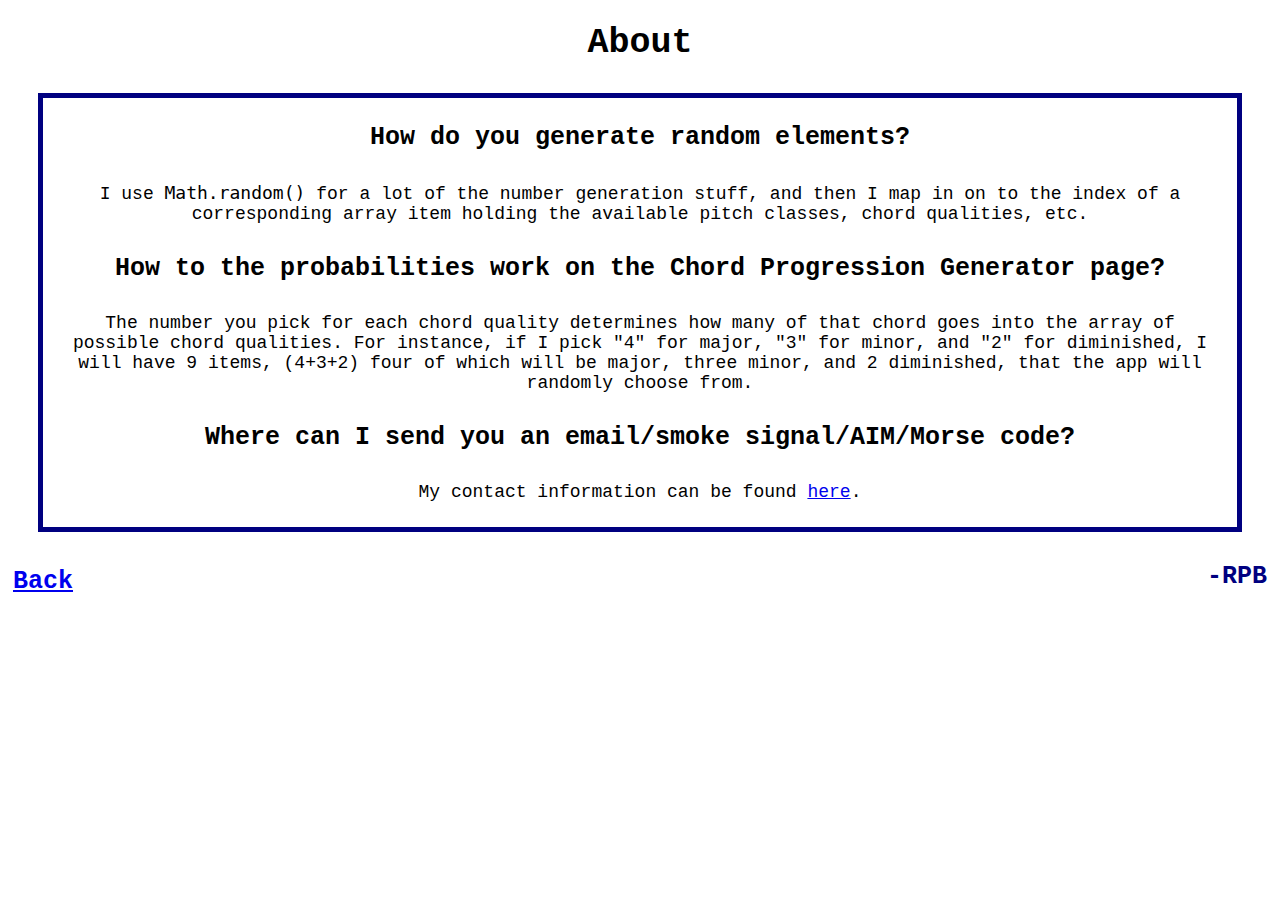
==== about.html @ 1e72b02f "added target _blank to profile link" ====
<!DOCTYPE html>
<html lang="en">
<head>
    <meta charset="UTF-8">
    <meta http-equiv="X-UA-Compatible" content="IE=edge">
    <meta name="viewport" content="width=device-width, initial-scale=1.0">
    <title>About</title>
    <link rel="icon" href="./assets/R-favicon.png">
    <link rel="stylesheet" href="./assets/style.css">
</head>
<body>
    <h1>About</h1>
    <div class="boxen">
        <p class="question">How do you generate random elements?</p>
        <br>
        <p class="answer">I use <code>Math.random()</code> for a lot of the number generation stuff, and then I map in on to the index of a corresponding array item holding the available pitch classes, chord qualities, etc.</p>
        <p class="question">How to the probabilities work on the Chord Progression Generator page?</p>
        <br>
        <p class="answer">The number you pick for each chord quality determines how many of that chord goes into the array of possible chord qualities.  For instance, if I pick "4" for major, "3" for minor, and "2" for diminished, I will have 9 items, (4+3+2) four of which will be major, three minor, and 2 diminished, that the app will randomly choose from.  </p>
        <p class="question">Where can I send you an email/smoke signal/AIM/Morse code?</p>
        <br>
        <p class="answer">My contact information can be found <a href="https://ryanpburnett.github.io/contact.html" target="_blank">here</a>.</p>
    </div>
    <div class="back">
        <a href="./index.html">Back</a>
    </div>
    <div id="sig">-RPB</div>
</body>
</html>
---- assets/style.css ----
body {
    animation-name: bgAnimate;
    animation-duration: 600s;
    animation-iteration-count: infinite;
}

@keyframes bgAnimate {
    0% {background-color: rgb(130, 200, 130);}
    17% {background-color: rgb(100, 90, 200);}
    33% {background-color: rgb(200, 10, 200);}
    50% {background-color: rgb(200, 10, 10);}
    67% {background-color: rgb(200, 10, 200);}
    84% {background-color: rgb(100, 90, 200);}
    100% {background-color: rgb(130, 200, 130);}
}

h1, h2 {
    font-family: Courier, monospace;
    font-size: 35px; 
    text-align: center;
}

.headspace {
    margin-top: 100px;
}

.index {
    font-family: Courier, monospace;
    font-size: 50px;
}

.boxen {
    border: 5px solid navy;
}

.boxen, .buttonbox {
    text-align: center;
    justify-content: center;
    margin: 30px;
    padding: 10px;
    overflow: auto;
}

.input-question, .question {
    font-family: Courier, monospace;
    font-size: 25px; 
}

.question {
    font-weight: bold;
}

.probabilityText, .answer {
    font-family: Courier, monospace;
    font-size: 18px; 
}

.generated-text {
    color: black;
    height: 333px;
    align-items: center;
}

p {
    font-size: 48px;
    display: inline-block;
    padding-left: 15px;
    padding-right: 15px;
    margin-top: 15px;
    margin-bottom: 15px;
}

.button {
    margin: 20px;
    border-radius: 10px;
    background-color: rgb(150, 200, 215);
    height: 40px;
    width: 150px;
    cursor: pointer;
}

.button:hover {
    background-color: rgb(150, 200, 235);
}

.button:active {
    background-color: rgb(150, 200, 255);
}

.button:focus {
    outline: 0px;
}

.back {
    margin: 5px;
    font-family: Courier, monospace;
    font-size: 25px;
    font-weight: bold;
    color: navy;
    float: left;
}

#sig {
    margin: 5px;
    font-family: Courier, monospace;
    font-size: 25px;
    font-weight: bold;
    color: navy;
    text-align: right;
}

@media screen and (max-width: 400px) {
    p {
        font-size: 15px;
    }

    .probabilityText {
        width: 50%;
    }
}

@media screen and (min-width: 400px) {
    p {
        font-size: 15px;
    }

    .probabilityText {
        width: 50%;
    }
}

@media screen and (min-width: 600px) {
    p {
        font-size: 25px;
    }

    .probabilityText {
        width: 50%;
    }
}

@media screen and (min-width: 768px) {
    p {
        font-size: 30px;
    }
}

@media screen and (min-width: 992px) {
    p {
        font-size: 35px;
    }
}

@media screen and (min-width: 1200px) {
    p {
        font-size: 45px;
    }
}
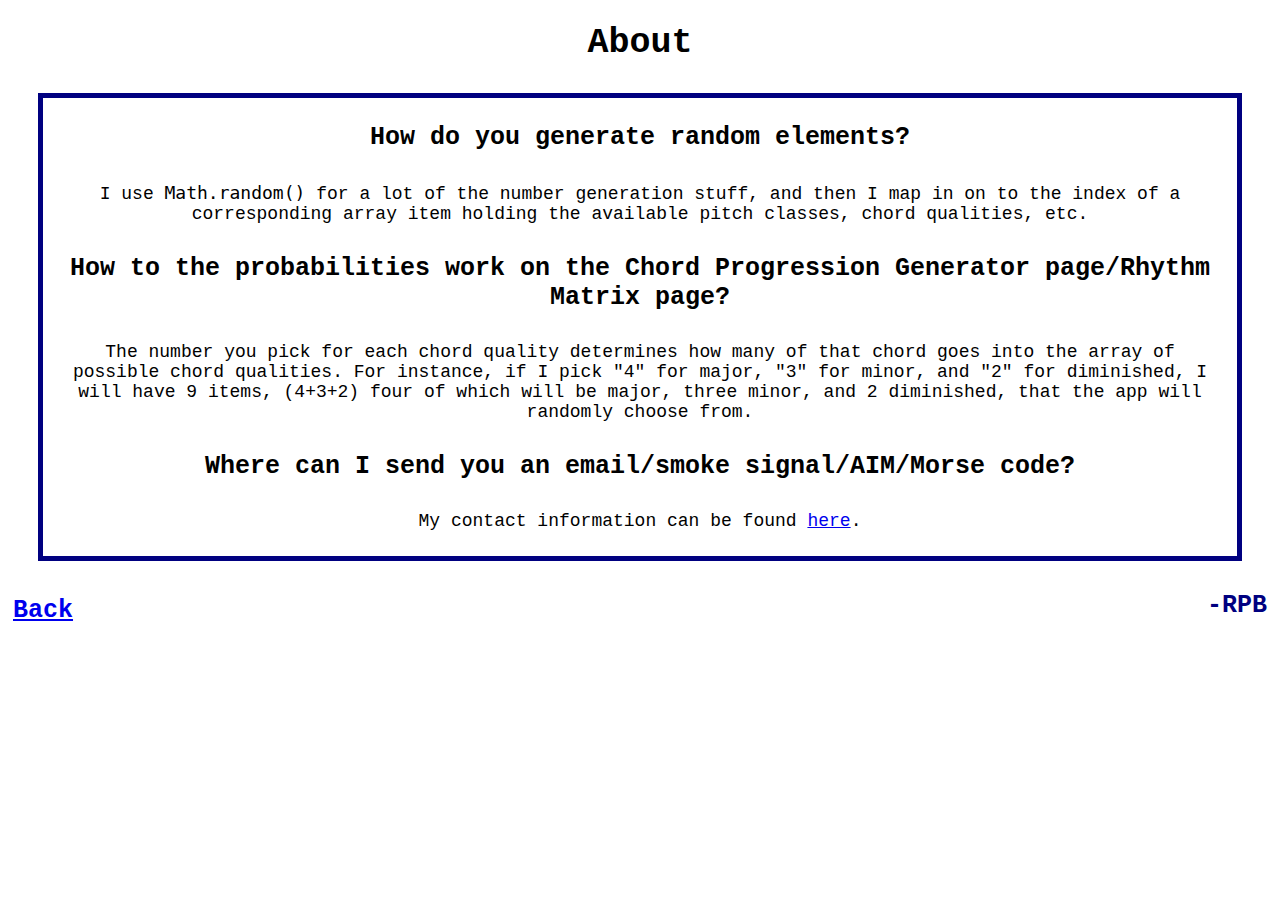
==== commit 587b7fb7: "added to about page" ====
--- a/about.html
+++ b/about.html
@@ -14,7 +14,7 @@
         <p class="question">How do you generate random elements?</p>
         <br>
         <p class="answer">I use <code>Math.random()</code> for a lot of the number generation stuff, and then I map in on to the index of a corresponding array item holding the available pitch classes, chord qualities, etc.</p>
-        <p class="question">How to the probabilities work on the Chord Progression Generator page?</p>
+        <p class="question">How to the probabilities work on the Chord Progression Generator page/Rhythm Matrix page?</p>
         <br>
         <p class="answer">The number you pick for each chord quality determines how many of that chord goes into the array of possible chord qualities.  For instance, if I pick "4" for major, "3" for minor, and "2" for diminished, I will have 9 items, (4+3+2) four of which will be major, three minor, and 2 diminished, that the app will randomly choose from.  </p>
         <p class="question">Where can I send you an email/smoke signal/AIM/Morse code?</p>
--- a/assets/style.css
+++ b/assets/style.css
@@ -59,6 +59,14 @@
     color: black;
     height: 333px;
     align-items: center;
+}
+
+.hide {
+    display: none;
+}
+
+.show {
+    display: block;
 }
 
 p {
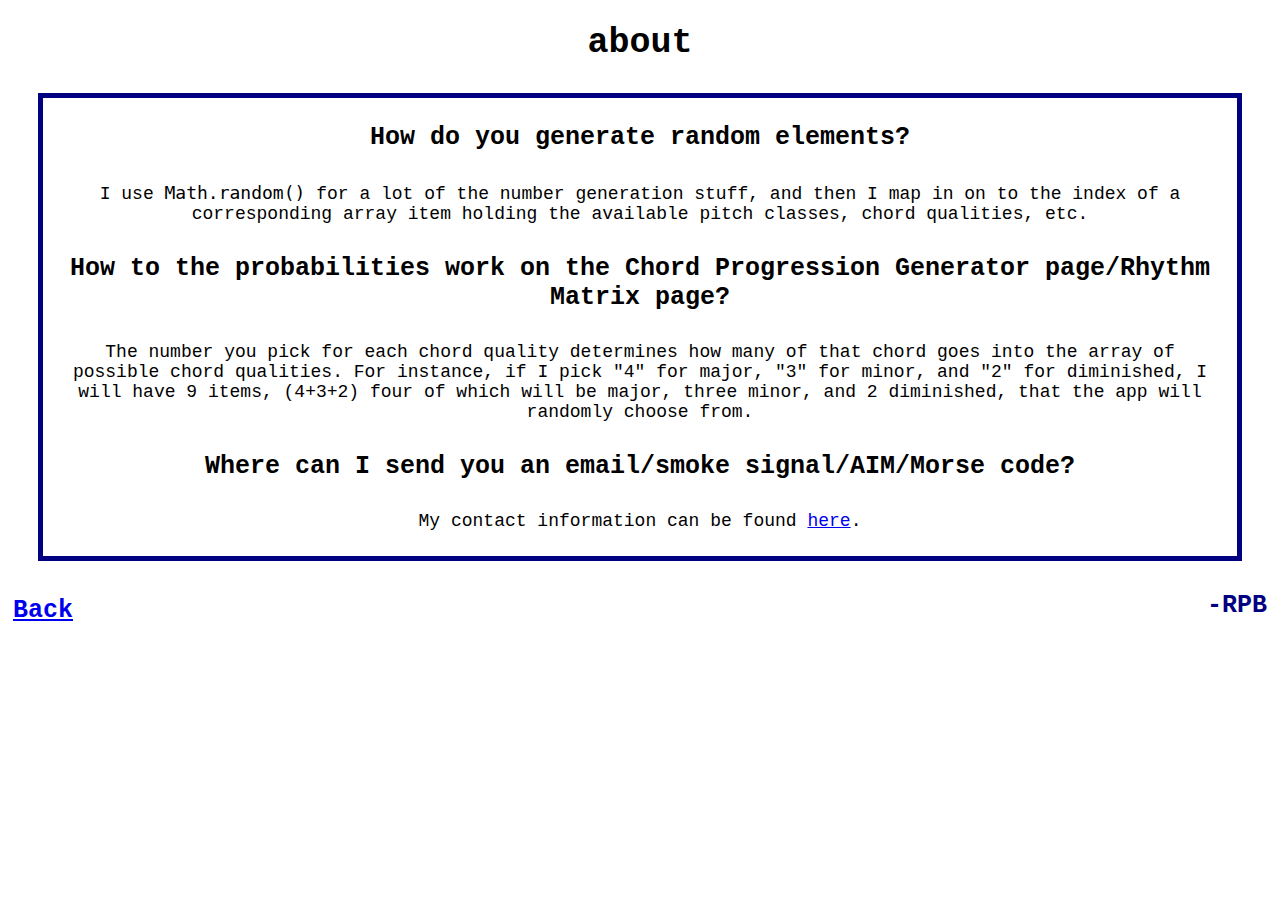
==== commit d7f8ca4f: "fixed about page" ====
--- a/about.html
+++ b/about.html
@@ -9,7 +9,7 @@
     <link rel="stylesheet" href="./assets/style.css">
 </head>
 <body>
-    <h1>About</h1>
+    <h1>about</h1>
     <div class="boxen">
         <p class="question">How do you generate random elements?</p>
         <br>
--- a/assets/style.css
+++ b/assets/style.css
@@ -41,7 +41,7 @@
     overflow: auto;
 }
 
-.input-question, .question {
+.inputQuestion, .question {
     font-family: Courier, monospace;
     font-size: 25px; 
 }
@@ -55,7 +55,7 @@
     font-size: 18px; 
 }
 
-.generated-text {
+.generatedText {
     color: black;
     height: 333px;
     align-items: center;
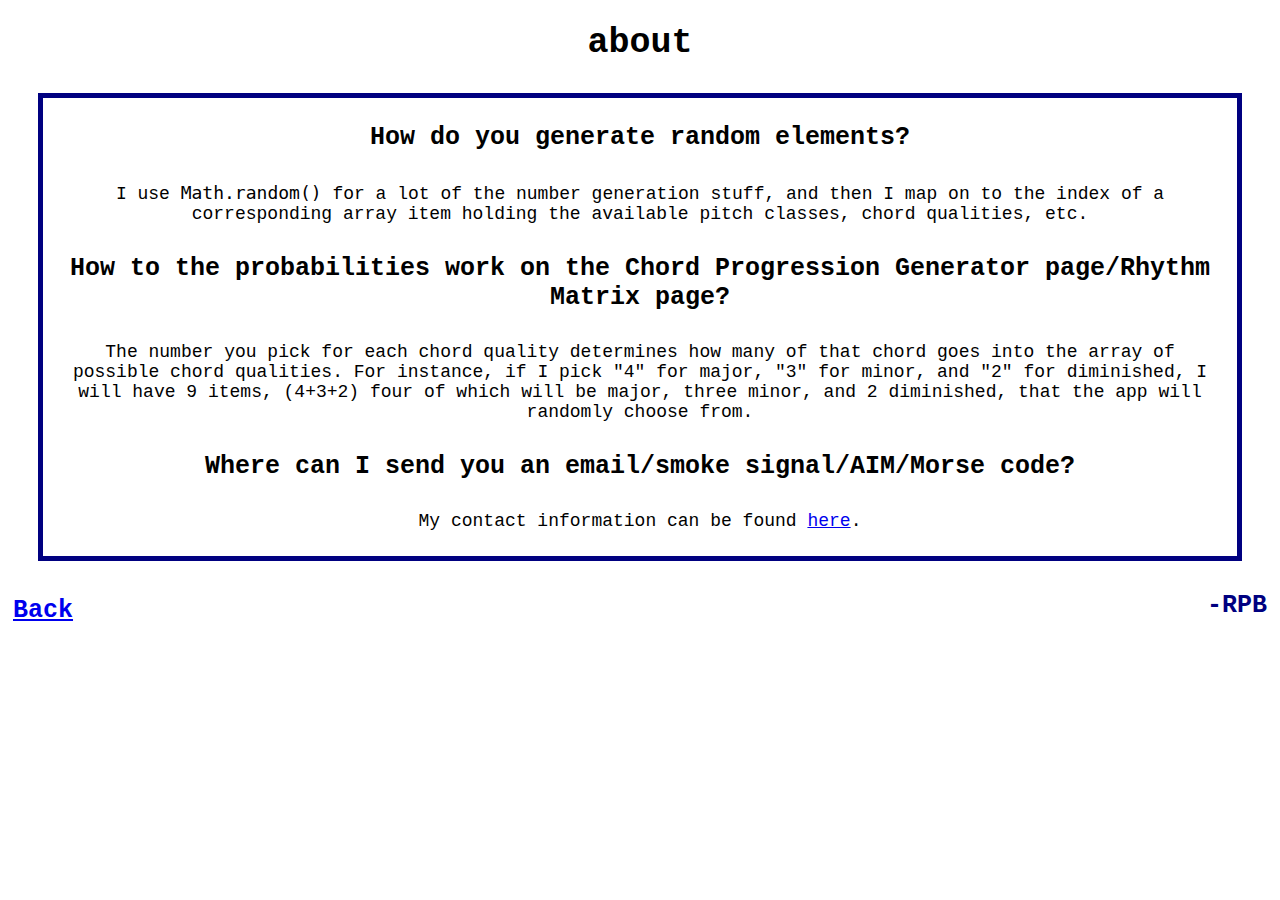
==== commit 303cfda3: "spellcheck" ====
--- a/about.html
+++ b/about.html
@@ -13,7 +13,7 @@
     <div class="boxen">
         <p class="question">How do you generate random elements?</p>
         <br>
-        <p class="answer">I use <code>Math.random()</code> for a lot of the number generation stuff, and then I map in on to the index of a corresponding array item holding the available pitch classes, chord qualities, etc.</p>
+        <p class="answer">I use <code>Math.random()</code> for a lot of the number generation stuff, and then I map on to the index of a corresponding array item holding the available pitch classes, chord qualities, etc.</p>
         <p class="question">How to the probabilities work on the Chord Progression Generator page/Rhythm Matrix page?</p>
         <br>
         <p class="answer">The number you pick for each chord quality determines how many of that chord goes into the array of possible chord qualities.  For instance, if I pick "4" for major, "3" for minor, and "2" for diminished, I will have 9 items, (4+3+2) four of which will be major, three minor, and 2 diminished, that the app will randomly choose from.  </p>
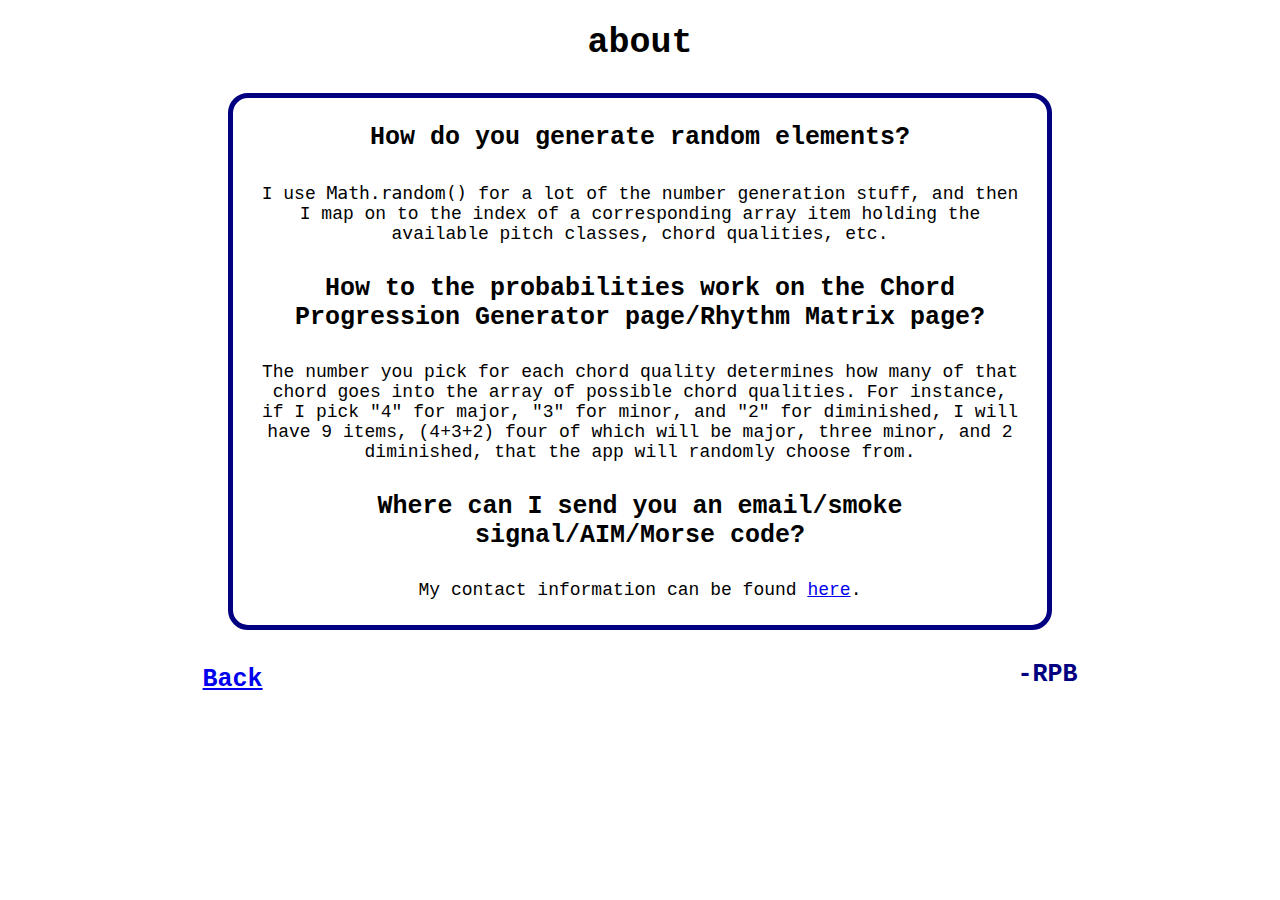
==== commit c9907375: "new css added to all pages" ====
--- a/about.html
+++ b/about.html
@@ -9,21 +9,23 @@
     <link rel="stylesheet" href="./assets/style.css">
 </head>
 <body>
-    <h1>about</h1>
-    <div class="boxen">
-        <p class="question">How do you generate random elements?</p>
-        <br>
-        <p class="answer">I use <code>Math.random()</code> for a lot of the number generation stuff, and then I map on to the index of a corresponding array item holding the available pitch classes, chord qualities, etc.</p>
-        <p class="question">How to the probabilities work on the Chord Progression Generator page/Rhythm Matrix page?</p>
-        <br>
-        <p class="answer">The number you pick for each chord quality determines how many of that chord goes into the array of possible chord qualities.  For instance, if I pick "4" for major, "3" for minor, and "2" for diminished, I will have 9 items, (4+3+2) four of which will be major, three minor, and 2 diminished, that the app will randomly choose from.  </p>
-        <p class="question">Where can I send you an email/smoke signal/AIM/Morse code?</p>
-        <br>
-        <p class="answer">My contact information can be found <a href="https://ryanpburnett.github.io/contact.html" target="_blank">here</a>.</p>
+    <div class="center">
+        <h1>about</h1>
+        <div class="boxen">
+            <p class="question">How do you generate random elements?</p>
+            <br>
+            <p class="answer">I use <code>Math.random()</code> for a lot of the number generation stuff, and then I map on to the index of a corresponding array item holding the available pitch classes, chord qualities, etc.</p>
+            <p class="question">How to the probabilities work on the Chord Progression Generator page/Rhythm Matrix page?</p>
+            <br>
+            <p class="answer">The number you pick for each chord quality determines how many of that chord goes into the array of possible chord qualities.  For instance, if I pick "4" for major, "3" for minor, and "2" for diminished, I will have 9 items, (4+3+2) four of which will be major, three minor, and 2 diminished, that the app will randomly choose from.  </p>
+            <p class="question">Where can I send you an email/smoke signal/AIM/Morse code?</p>
+            <br>
+            <p class="answer">My contact information can be found <a href="https://ryanpburnett.github.io/contact.html" target="_blank">here</a>.</p>
+        </div>
+        <div class="back">
+            <a href="./index.html">Back</a>
+        </div>
+        <div id="sig">-RPB</div>
     </div>
-    <div class="back">
-        <a href="./index.html">Back</a>
-    </div>
-    <div id="sig">-RPB</div>
 </body>
 </html>--- a/assets/style.css
+++ b/assets/style.css
@@ -5,13 +5,13 @@
 }
 
 @keyframes bgAnimate {
-    0% {background-color: rgb(130, 200, 130);}
-    17% {background-color: rgb(100, 90, 200);}
-    33% {background-color: rgb(200, 10, 200);}
-    50% {background-color: rgb(200, 10, 10);}
-    67% {background-color: rgb(200, 10, 200);}
-    84% {background-color: rgb(100, 90, 200);}
-    100% {background-color: rgb(130, 200, 130);}
+    0% {background-color: rgb(100, 90, 200);}
+    17% {background-color: rgb(200, 10, 200);}
+    33% {background-color: rgb(200, 10, 10);}
+    50% {background-color: rgb(200, 10, 200);}
+    67% {background-color: rgb(100, 90, 200);}
+    84% {background-color: rgb(130, 200, 130);}
+    100% {background-color: rgb(100, 90, 200);}
 }
 
 h1, h2 {
@@ -24,13 +24,20 @@
     margin-top: 100px;
 }
 
+.center {
+    width: 100%;
+    margin: 0 auto;
+}
+
 .index {
     font-family: Courier, monospace;
     font-size: 50px;
 }
 
 .boxen {
+    margin: auto;
     border: 5px solid navy;
+    border-radius: 20px;
 }
 
 .boxen, .buttonbox {
@@ -99,6 +106,10 @@
     outline: 0px;
 }
 
+.textWrap {
+    word-wrap: break-word;
+}
+
 .back {
     margin: 5px;
     font-family: Courier, monospace;
@@ -115,6 +126,7 @@
     font-weight: bold;
     color: navy;
     text-align: right;
+    margin-bottom: 50px;
 }
 
 @media screen and (max-width: 400px) {
@@ -157,6 +169,9 @@
     p {
         font-size: 35px;
     }
+    .center {
+        width: 70%;
+    }
 }
 
 @media screen and (min-width: 1200px) {
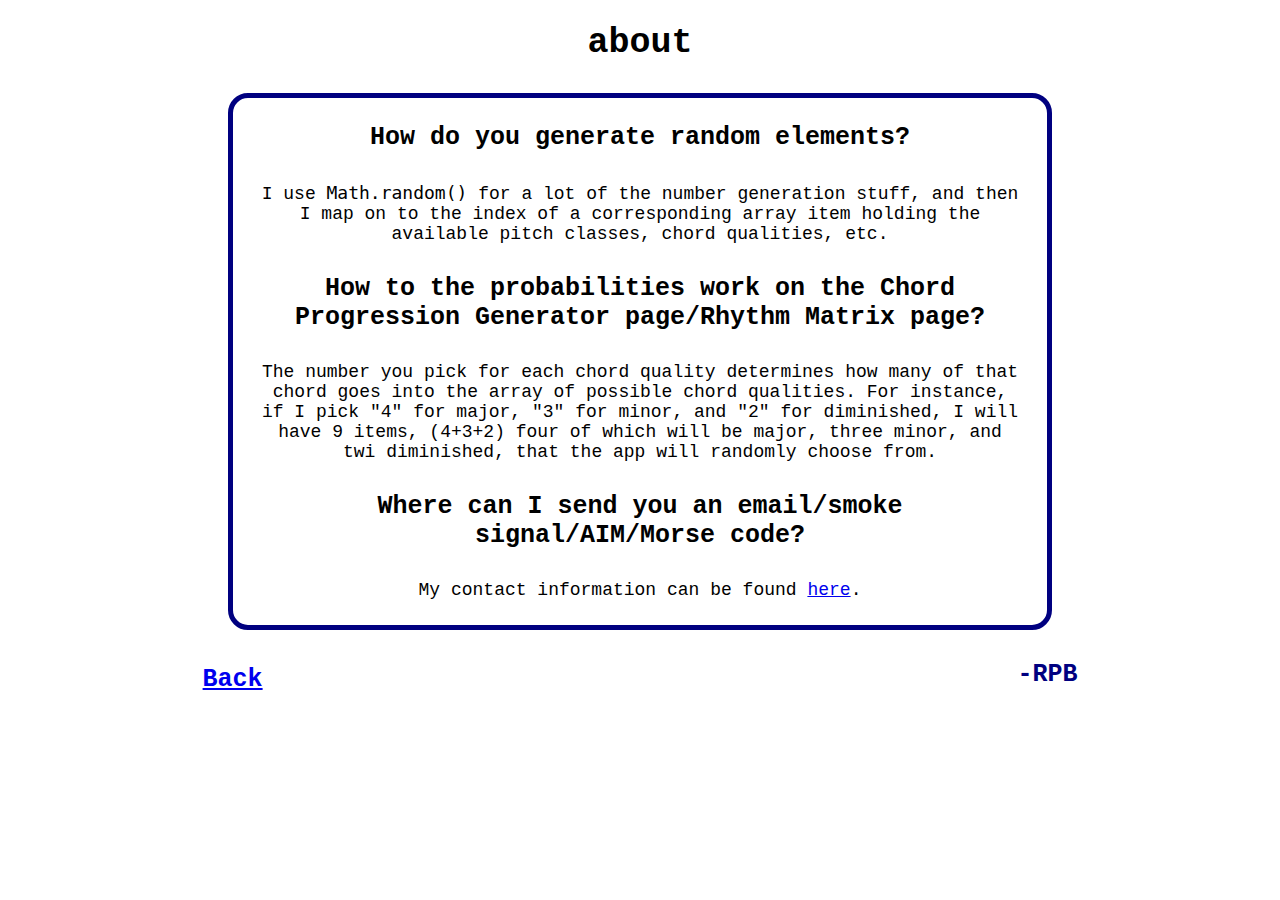
==== commit e241f57e: "fixed about text" ====
--- a/about.html
+++ b/about.html
@@ -5,7 +5,7 @@
     <meta http-equiv="X-UA-Compatible" content="IE=edge">
     <meta name="viewport" content="width=device-width, initial-scale=1.0">
     <title>About</title>
-    <link rel="icon" href="./assets/R-favicon.png">
+    <link rel="icon" href="./assets/R_favicon.png">
     <link rel="stylesheet" href="./assets/style.css">
 </head>
 <body>
@@ -17,7 +17,7 @@
             <p class="answer">I use <code>Math.random()</code> for a lot of the number generation stuff, and then I map on to the index of a corresponding array item holding the available pitch classes, chord qualities, etc.</p>
             <p class="question">How to the probabilities work on the Chord Progression Generator page/Rhythm Matrix page?</p>
             <br>
-            <p class="answer">The number you pick for each chord quality determines how many of that chord goes into the array of possible chord qualities.  For instance, if I pick "4" for major, "3" for minor, and "2" for diminished, I will have 9 items, (4+3+2) four of which will be major, three minor, and 2 diminished, that the app will randomly choose from.  </p>
+            <p class="answer">The number you pick for each chord quality determines how many of that chord goes into the array of possible chord qualities.  For instance, if I pick "4" for major, "3" for minor, and "2" for diminished, I will have 9 items, (4+3+2) four of which will be major, three minor, and twi diminished, that the app will randomly choose from.  </p>
             <p class="question">Where can I send you an email/smoke signal/AIM/Morse code?</p>
             <br>
             <p class="answer">My contact information can be found <a href="https://ryanpburnett.github.io/contact.html" target="_blank">here</a>.</p>
--- a/assets/style.css
+++ b/assets/style.css
@@ -57,6 +57,41 @@
     font-weight: bold;
 }
 
+.slider {
+    -webkit-appearance: none;
+    width: auto;
+    height: 0px;
+    margin-bottom: 15px;
+    margin-top: 15px;
+    background: black;
+    outline: none;
+    border: 3px solid black;
+    border-radius: 8px;
+    }
+    
+    
+    /* for chrome/safari */
+    .slider::-webkit-slider-thumb {
+    -webkit-appearance: none;
+    appearance: none;
+    width: 10px;
+    height: 30px;
+    background: navy;
+    cursor: pointer;
+    border: 5px solid navy;
+    border-radius: 5px;
+    }
+    
+    /* for firefox */
+    .slider::-moz-range-thumb {
+    width: 10px;
+    height: 30px;
+    background: navy;
+    cursor: pointer;
+    border: 5px solid navy;
+    border-radius: 5px;
+}
+
 .probabilityText, .answer {
     font-family: Courier, monospace;
     font-size: 18px; 
@@ -85,6 +120,10 @@
     margin-bottom: 15px;
 }
 
+li {
+    list-style-type: none;
+}
+
 .button {
     margin: 20px;
     border-radius: 10px;
@@ -95,11 +134,15 @@
 }
 
 .button:hover {
+    transition: all 0.2s;
     background-color: rgb(150, 200, 235);
+    transform: scale(1.05);
 }
 
 .button:active {
-    background-color: rgb(150, 200, 255);
+    transition: all 0.2s;
+    background-color: rgb(150, 200, 235);
+    transform: scale(1.1);
 }
 
 .button:focus {
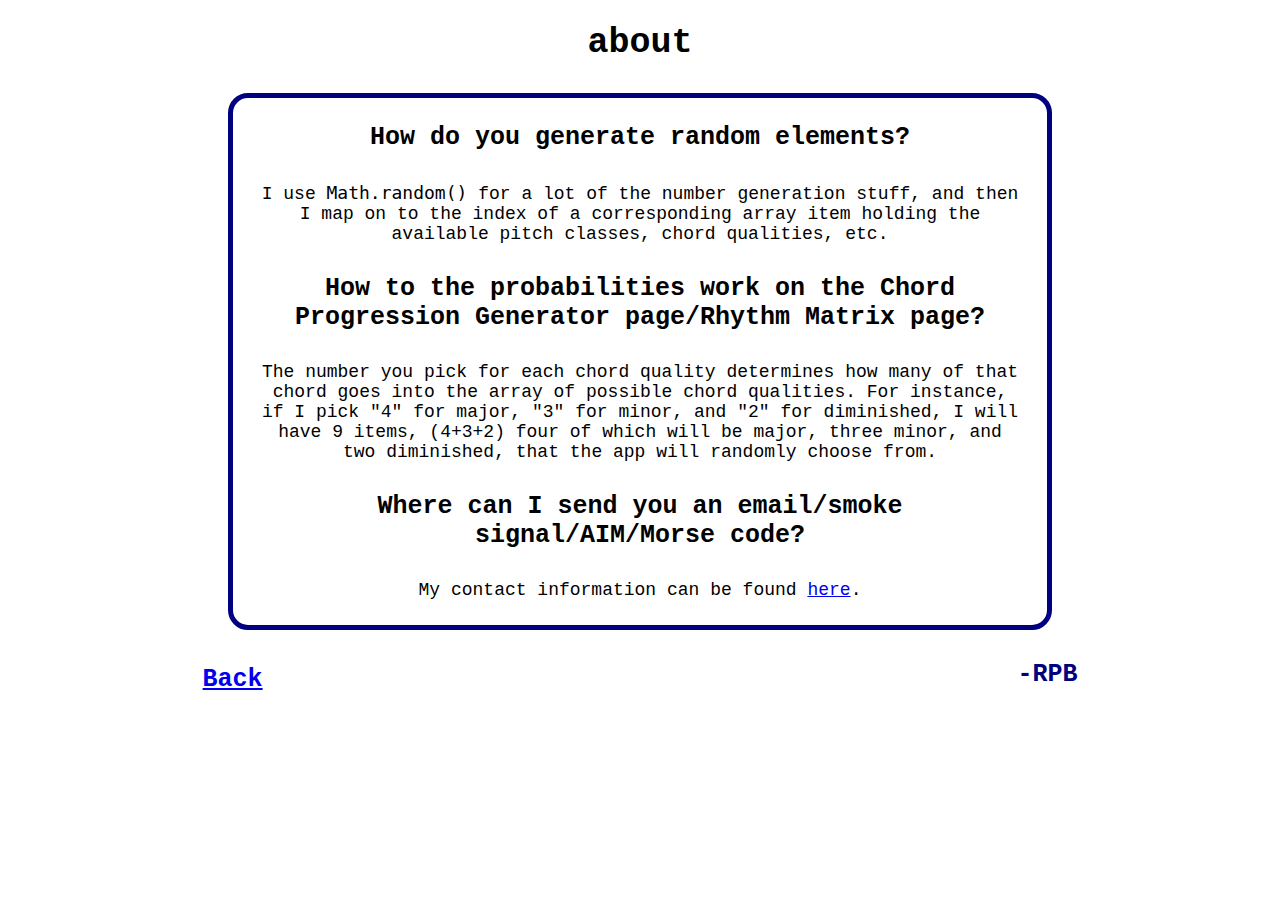
==== commit 099948f6: "fixed misspelling on about page" ====
--- a/about.html
+++ b/about.html
@@ -17,7 +17,7 @@
             <p class="answer">I use <code>Math.random()</code> for a lot of the number generation stuff, and then I map on to the index of a corresponding array item holding the available pitch classes, chord qualities, etc.</p>
             <p class="question">How to the probabilities work on the Chord Progression Generator page/Rhythm Matrix page?</p>
             <br>
-            <p class="answer">The number you pick for each chord quality determines how many of that chord goes into the array of possible chord qualities.  For instance, if I pick "4" for major, "3" for minor, and "2" for diminished, I will have 9 items, (4+3+2) four of which will be major, three minor, and twi diminished, that the app will randomly choose from.  </p>
+            <p class="answer">The number you pick for each chord quality determines how many of that chord goes into the array of possible chord qualities.  For instance, if I pick "4" for major, "3" for minor, and "2" for diminished, I will have 9 items, (4+3+2) four of which will be major, three minor, and two diminished, that the app will randomly choose from.  </p>
             <p class="question">Where can I send you an email/smoke signal/AIM/Morse code?</p>
             <br>
             <p class="answer">My contact information can be found <a href="https://ryanpburnett.github.io/contact.html" target="_blank">here</a>.</p>
